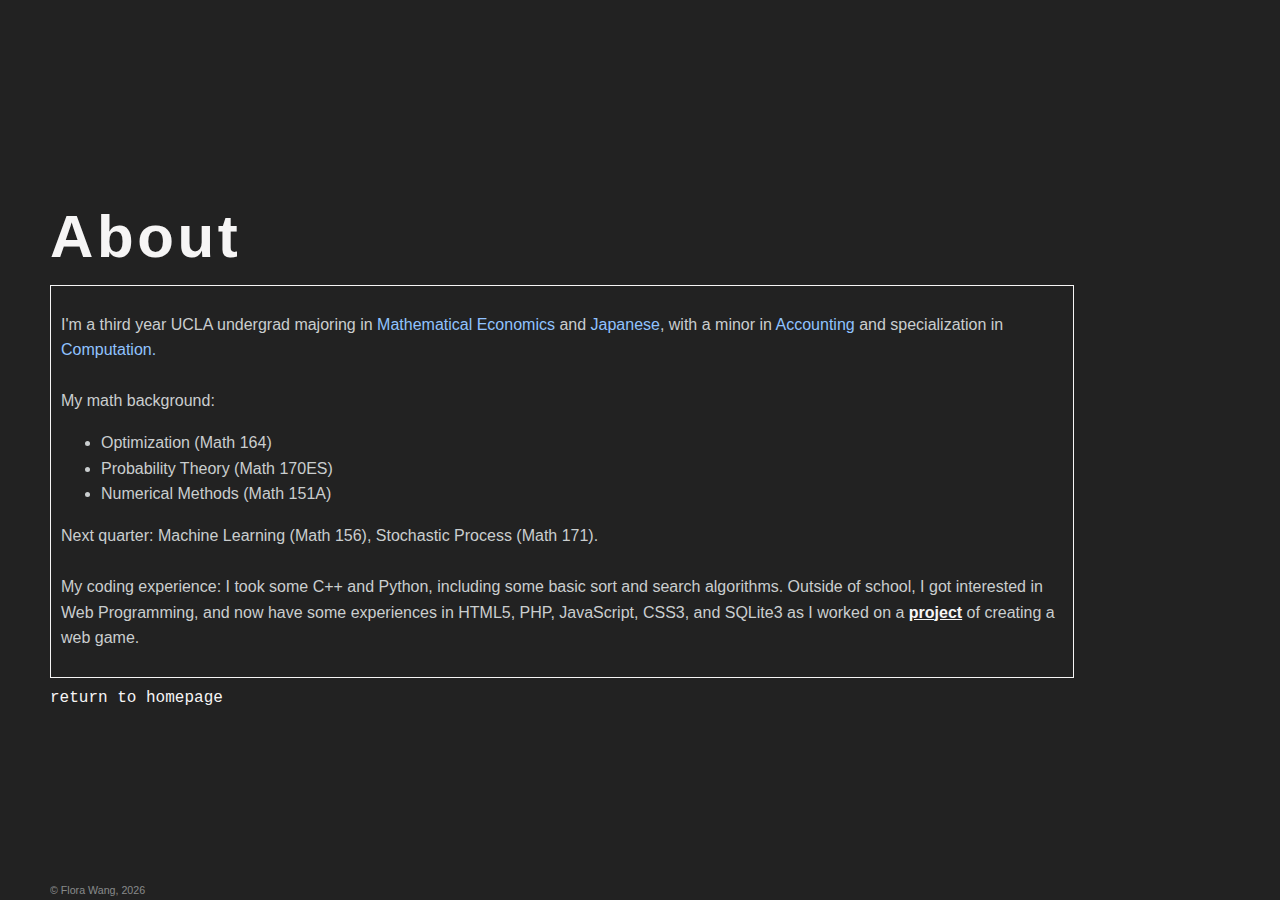
==== about.html @ 2cdfca60 "Add files via upload" ====
<!DOCTYPE html>
<html>
<head>
	<meta charset="utf-8">
	<link rel="stylesheet" href="basic.css">
	<title>About</title>
</head>
<body id="about-body">
	<header>
		<h1 id="about-title">About</h1>
	<header>
	<main id="about-main">
		<p>
			I'm a third year UCLA undergrad majoring in <span class="highlight">Mathematical Economics</span> and <span class="highlight">Japanese</span>, with a minor in <span class="highlight">Accounting</span> and specialization in <span class="highlight">Computation.</span><br><br>
			My math background: 
			<ul>
				<li>Optimization (Math 164)</li>
				<li>Probability Theory (Math 170ES)</li>
				<li>Numerical Methods (Math 151A)</li>
			</ul>
			Next quarter: Machine Learning (Math 156), Stochastic Process (Math 171).<br><br>
			My coding experience: I took some C++ and Python, including some basic sort and search algorithms. Outside of school, I got interested in Web Programming, and now have some experiences in HTML5, PHP, JavaScript, CSS3, and SQLite3 as I worked on a <a href="https://shizuchanw.github.io/game1/" id="project">project</a> of creating a web game.
		</p>
	</main>
	<a href="index.html" class="gohome">return to homepage</a>
	<footer>
		<small>&copy; Flora Wang, <script>document.write(new Date().getFullYear());</script></small>
	</footer>
</body>
</html>
---- basic.css ----
body
{
	height: 100vh;
	width: 100%;
  /*
	background-image: url(https://wallpapercave.com/wp/wp1836700.jpg);
	background-position: center;
	background-size: cover;
  */
  background-color: #222222;
	padding: , 5%;
	box-sizing: border-box;
	position: relative;

  color: #cacecf;
  font-family: Arial, Helvetica, sans-serif;

	/*this makes everything inside the body 
  centered vertically and horizontally*/
	display: flex;
	justify-content: center;
	align-items: center;

  text-align: center;
  line-height: 1.6;
  scroll-behavior: smooth;
  margin: auto;
}


#home-title{
  color: #f6f5f5;
	font-size: 60px;
	margin-top: 24px;
	margin-bottom: 15px;
  letter-spacing: 0.06em;
  margin: 0;

}

nav{
    font-family: Courier, monospace;
    display: block;
    margin-top: 0.5em;
}

a{
  color: #f6f5f5;
  transition: color 0.5s;
  text-decoration: none;
}
a:hover {
  color: #70c2ff;
}


main{
  position: relative;
  padding-bottom: 50px;
}

footer{
    font-size: 0.8em;
    opacity: 0.6;
    position: absolute;
    bottom: 0;
}

.highlight{
  color: #90c2ff
}


.gohome{
    font-family: Courier, monospace;
    display: block;
    margin-top: 0.5em;
}

/*for the about page*/
#about-body{
  text-align: left;
  margin-left: 50px;
  width: 80%
}

#about-title{
  color: #f6f5f5;
  font-size: 60px;
  margin-top: 24px;
  margin-bottom: 15px;
  letter-spacing: 0.06em;
  margin: 0;

}

#about-main{
  border: 1px solid #f6f5f5;
  padding: 10px;
}

#project{
  font-weight: 700;
  text-decoration:underline;
}
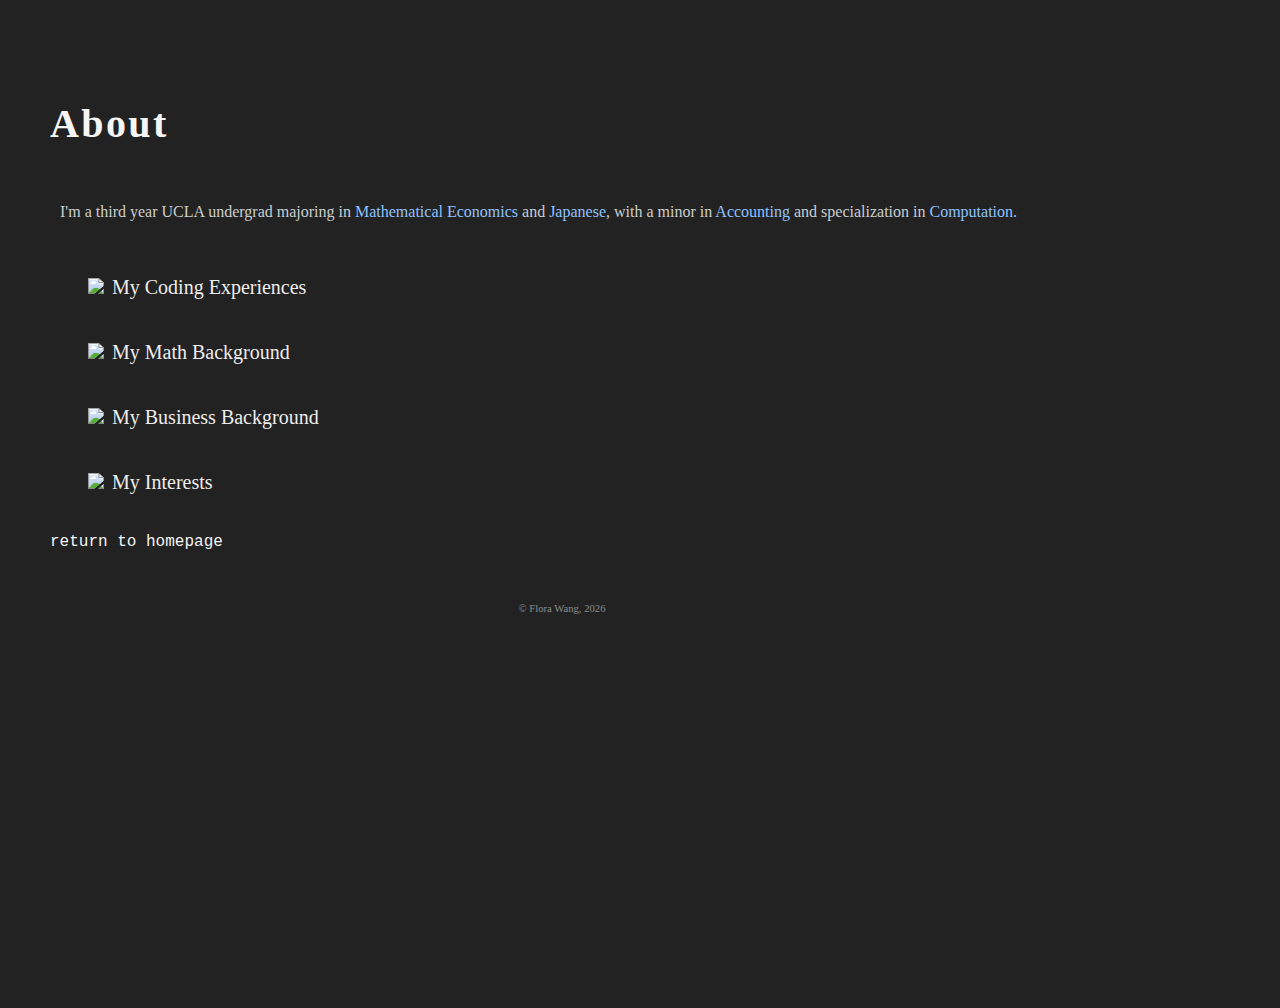
==== commit 9b0a6a94: "Add files via upload" ====
--- a/about.html
+++ b/about.html
@@ -2,6 +2,11 @@
 <html>
 <head>
 	<meta charset="utf-8">
+	<link rel="apple-touch-icon" sizes="180x180" href="favicons/apple-touch-icon.png">
+	<link rel="icon" type="image/png" sizes="32x32" href="favicons/favicon-32x32.png">
+	<link rel="icon" type="image/png" sizes="16x16" href="favicons/favicon-16x16.png">
+	<link rel="manifest" href="favicons/site.webmanifest">
+	<link rel="shortcut icon" href="favicons/favicon.ico">
 	<link rel="stylesheet" href="basic.css">
 	<title>About</title>
 </head>
@@ -10,20 +15,99 @@
 		<h1 id="about-title">About</h1>
 	<header>
 	<main id="about-main">
+		
 		<p>
-			I'm a third year UCLA undergrad majoring in <span class="highlight">Mathematical Economics</span> and <span class="highlight">Japanese</span>, with a minor in <span class="highlight">Accounting</span> and specialization in <span class="highlight">Computation.</span><br><br>
-			My math background: 
+			I'm a third year UCLA undergrad majoring in <span class="highlight">Mathematical Economics</span> and <span class="highlight">Japanese</span>, with a minor in <span class="highlight">Accounting</span> and specialization in <span class="highlight">Computation.</span><br>
+		</p>
+		<br>
+		
+
+		<div>
+
+		<button type="button" class="about-collapsible">
+			<img src="icons/menu.png" class="menu-icon">
+			<h2 class="row">My Coding Experiences</h2>
+		</button>
+			<div class="about-content">
 			<ul>
-				<li>Optimization (Math 164)</li>
-				<li>Probability Theory (Math 170ES)</li>
-				<li>Numerical Methods (Math 151A)</li>
+				<li>I took some <span class="highlight">C++</span> (CS31 PIC10B) and <span class="highlight">Python</span> (codeacademy), including some basic sort and search algorithms. I'm planning on taking CS32-CS35L in the following quarters.</li>
+				<li>Outside of school, I got interested in Web Programming, and now have some experiences in <span class="highlight">HTML5, PHP, JavaScript, CSS3, and SQLite3</span> as I worked on a <a href="https://github.com/shizuchanw/game1" id="project">project</a> of creating a web game.</li>
 			</ul>
-			Next quarter: Machine Learning (Math 156), Stochastic Process (Math 171).<br><br>
-			My coding experience: I took some C++ and Python, including some basic sort and search algorithms. Outside of school, I got interested in Web Programming, and now have some experiences in HTML5, PHP, JavaScript, CSS3, and SQLite3 as I worked on a <a href="https://shizuchanw.github.io/game1/" id="project">project</a> of creating a web game.
-		</p>
+			</div>
+		</div>
+
+		<div>
+		<button type="button" class="about-collapsible">
+			<img src="icons/menu.png" class="menu-icon">
+			<h2 class="row">My Math Background</h2>
+		</button>
+			<div class="about-content">
+			<ul>
+				<li><span class="highlight">Optimization</span> (Math 164)</li>
+				<li><span class="highlight">Probability Theory</span> (Math 170ES)</li>
+				<li><span class="highlight">Numerical Methods</span> (Math 151A)</li>
+				<li>Next quarter: <span class="highlight">Machine Learning</span> (Math 156), <span class="highlight">Stochastic Process</span> (Math 171).</li>
+			</ul>
+			</div>
+		</div>
+
+		<div>
+		<button type="button" class="about-collapsible">
+			<img src="icons/menu.png" class="menu-icon">
+			<h2 class="row">My Business Background</h2>
+		</button>
+			<div class="about-content">
+			<p class="dark">My past experiences: </p>
+			<ul>
+				<li><span class="highlight">Summer Financial Analyst</span> - China Construction Bank</li>
+				<li><span class="highlight">Tax &amp; Reimbursement Chair</span> - CSSA</li>
+				<li><span class="highlight">Treasurer</span> - UCLA Kendo</li>
+				<li><span class="highlight">VITA</span> (Volunteer Income Tax Assistant) at UCLA</li>
+			</ul>
+			<p class="dark">Relavent courses: </p>
+			<ul>
+				<li><span class="highlight">Mathematics-Finance</span> (Math 174E, Econ 106F)</li>
+				<li><span class="highlight">Real Estate Finance &amp; Investment</span> (MGMT 180)</li>
+				<li><span class="highlight">Advanced Accounting</span> (MGMT 120AB, 122, 124)</li>
+				<li><span class="highlight">Business Law</span> (MGMT 108)</li>
+				<li><span class="highlight">Tax Law</span> (individual tax MGMT 127A, corporate tax MGMT 127B)</li>
+			</ul>
+			</div>
+		</div>
+
+		<div>
+		<button type="button" class="about-collapsible">
+			<img src="icons/menu.png" class="menu-icon">
+			<h2 class="row">My Interests</h2>
+		</button>
+			<div class="about-content">
+			<p class="dark">Outside of school I enjoy <a href="gallery.html" id="drawing">drawing</a> and music.</p>
+			<p class="dark">I enjoy doing all kinds of volunteering: planting trees, cleaning beaches, visiting nursing homes and orphanages, etc.</p>
+			<p class="dark">I also like learning languages. Recently I'm reading 坊っちゃん (Botchan) by 夏目 漱石 (Natsume Soseki) in Japanese to challenge myself lol.</p>
+			</div>
+		</div>
+
+		<script>
+			var coll = document.getElementsByClassName("about-collapsible");
+			var i;
+
+			for (i = 0; i < coll.length; i++) {
+  				coll[i].addEventListener("click", function() {
+    				this.classList.toggle("active");
+    				var content = this.nextElementSibling;
+    				if (content.style.display === "block") {
+      					content.style.display = "none";
+    				} else {
+      					content.style.display = "block";
+    				}
+  				});
+			}
+		</script>
+
+
 	</main>
 	<a href="index.html" class="gohome">return to homepage</a>
-	<footer>
+	<footer id="about-footer">
 		<small>&copy; Flora Wang, <script>document.write(new Date().getFullYear());</script></small>
 	</footer>
 </body>
--- a/basic.css
+++ b/basic.css
@@ -1,50 +1,46 @@
 body
 {
-	height: 100vh;
-	width: 100%;
-  /*
-	background-image: url(https://wallpapercave.com/wp/wp1836700.jpg);
-	background-position: center;
-	background-size: cover;
-  */
+  height: 100vh;
+  width: 100%;
   background-color: #222222;
-	padding: , 5%;
-	box-sizing: border-box;
-	position: relative;
-
+
+  box-sizing: border-box;
+  position: relative;
   color: #cacecf;
-  font-family: Arial, Helvetica, sans-serif;
-
-	/*this makes everything inside the body 
-  centered vertically and horizontally*/
-	display: flex;
-	justify-content: center;
-	align-items: center;
-
-  text-align: center;
+  font-family: "Libre Baskerville", Baskerville, Lora, serif;
+
+  text-align: left;
+  margin-left: 50px;
+  width: 80%
+
   line-height: 1.6;
   scroll-behavior: smooth;
-  margin: auto;
-}
-
-
-#home-title{
+}
+
+div{
+  display: block;
+}
+
+h1{
   color: #f6f5f5;
-	font-size: 60px;
-	margin-top: 24px;
-	margin-bottom: 15px;
+  font-size: 40px;
+  margin-top: 100px;
+  margin-bottom: 30px;
   letter-spacing: 0.06em;
-  margin: 0;
-
+}
+
+h2{
+  color: #eeeded;
+  font-weight: 530;
 }
 
 nav{
-    font-family: Courier, monospace;
     display: block;
-    margin-top: 0.5em;
 }
 
 a{
+  font-family: Courier, monospace;
+  margin-top: 0.5em;
   color: #f6f5f5;
   transition: color 0.5s;
   text-decoration: none;
@@ -53,17 +49,16 @@
   color: #70c2ff;
 }
 
-
 main{
   position: relative;
   padding-bottom: 50px;
 }
 
 footer{
-    font-size: 0.8em;
-    opacity: 0.6;
-    position: absolute;
-    bottom: 0;
+  font-size: 0.8em;
+  opacity: 0.6;
+  text-align: center;
+  width: 100%
 }
 
 .highlight{
@@ -73,9 +68,50 @@
 
 .gohome{
     font-family: Courier, monospace;
-    display: block;
+    display: inline-block;
     margin-top: 0.5em;
-}
+    margin-bottom: 50px;
+}
+
+
+/*homepage*/
+#home-title{
+  color: #f6f5f5;
+  font-size: 60px;
+  margin-top: 24px;
+  margin-bottom: 15px;
+  letter-spacing: 0.08em;
+  margin: 0;
+}
+#home-body
+{
+  /*this makes everything inside the body 
+  centered vertically and horizontally*/
+  display: flex;
+  justify-content: center;
+  align-items: center;
+
+  text-align: center;
+  margin: auto;
+}
+
+#wechatBox{
+  position: relative;
+}
+#QRcode{
+  position: absolute;  
+  display: none;
+}
+#wechatBox:hover #QRcode{
+  display: block;
+}
+
+#home-footer{
+  position: absolute;
+  bottom: 0;
+}
+
+
 
 /*for the about page*/
 #about-body{
@@ -84,23 +120,96 @@
   width: 80%
 }
 
-#about-title{
-  color: #f6f5f5;
-  font-size: 60px;
-  margin-top: 24px;
-  margin-bottom: 15px;
-  letter-spacing: 0.06em;
+#about-main{
+  padding: 10px;
+}
+
+.about-collapsible{
+  background-color: #222222;
+  font-family: "Libre Baskerville", Baskerville, Lora, serif;
+  cursor: pointer;
+  padding-left: 28px;
+  margin: 20px 0;
+  width: 35%;
+  border: none;
+  text-align: left;
+  outline: none;
+}
+.menu-icon{
+  float: left;
   margin: 0;
-
-}
-
-#about-main{
-  border: 1px solid #f6f5f5;
-  padding: 10px;
-}
-
-#project{
+  padding-top: 2px;
+  padding-right: 8px;
+} 
+.row{
+  margin: 0;
+}
+
+.about-content {
+  padding: 0 20px;
+  margin-left: 30px;
+  width: 80%;
+  line-height: 2;
+  display: none;
+  overflow: hidden;
+  background-color: #222222;
+}
+
+div p, li{
+  font-family: Verdana, Arial, Helvetica, sans-serif;
+  font-weight: 500;
+  margin-bottom: 10px;
+}
+
+#project, #drawing{
+  font-family: Courier, monospace;
   font-weight: 700;
   text-decoration:underline;
 }
 
+
+
+/*for the gallery page*/
+td img{
+  margin-left: 50px;
+}
+
+#photo_frame{
+  margin-left: 0px;
+}
+
+.button{
+  background: linear-gradient(45deg, #87adfe, #ff77cd);
+  border: none;
+  border-radius: 6px;
+  padding: 10px 20px;
+  margin-bottom: 20px;
+
+  color: white;
+  text-align: center;
+  text-decoration: none;
+  display: inline-block;
+  font-size: 12px;
+}
+.button:hover {
+  cursor: grab;
+}
+
+.slider{
+  -webkit-appearance: none;
+  background: #e6e5e5;
+  height: 3px;
+}
+
+#swatch{
+  margin-left: 10px;
+  border: none;
+  border-radius: 50%;
+  width: 20px;
+  height:20px;
+}
+
+canvas{
+  margin-top: 30px;
+  background-color: white;
+}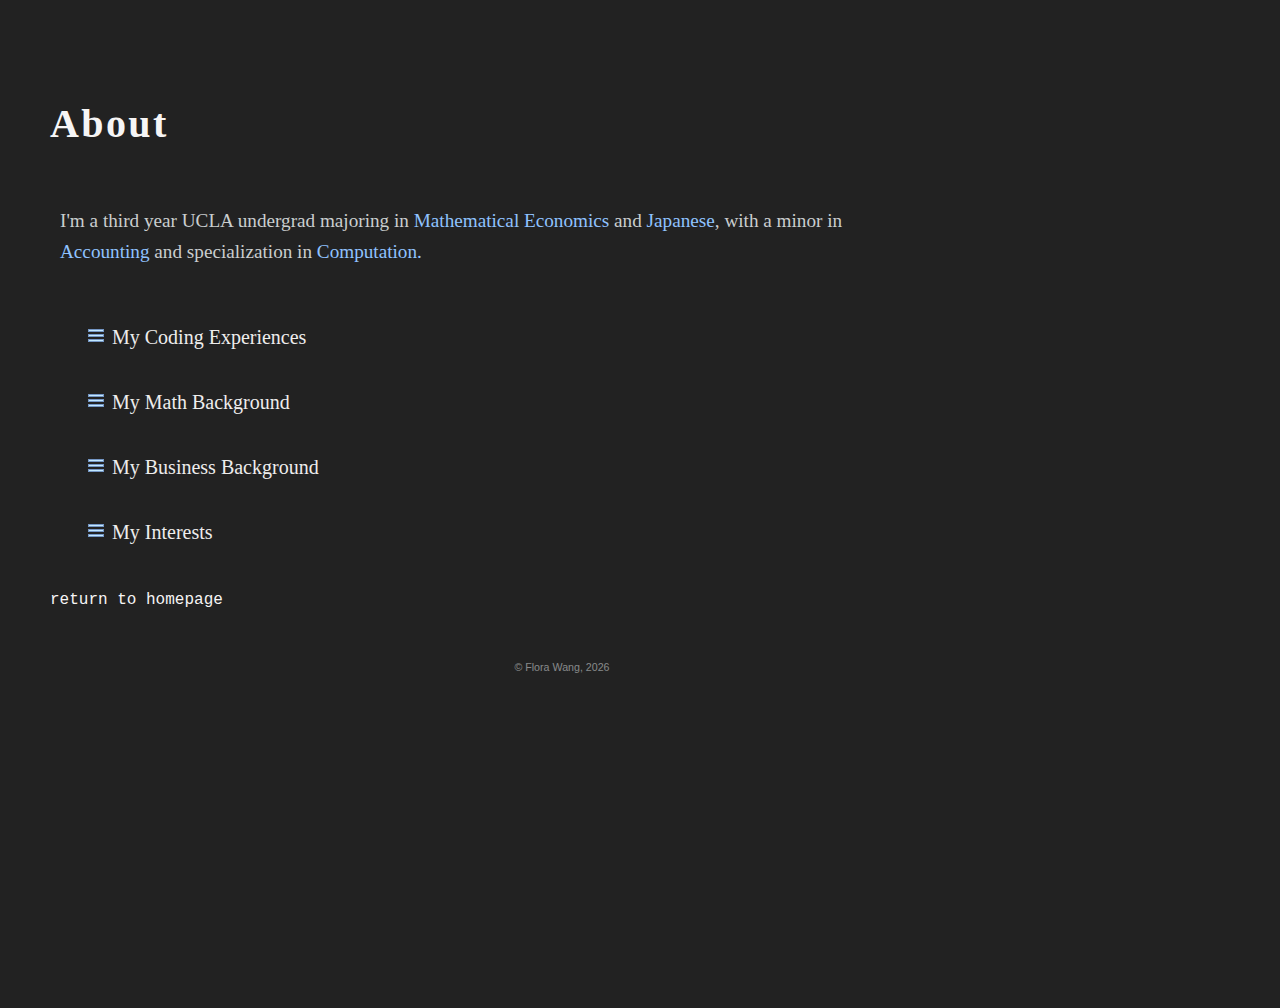
==== commit 171991f3: "update post" ====
--- a/about.html
+++ b/about.html
@@ -16,7 +16,7 @@
 	<header>
 	<main id="about-main">
 		
-		<p>
+		<p id="about-intro">
 			I'm a third year UCLA undergrad majoring in <span class="highlight">Mathematical Economics</span> and <span class="highlight">Japanese</span>, with a minor in <span class="highlight">Accounting</span> and specialization in <span class="highlight">Computation.</span><br>
 		</p>
 		<br>
--- a/basic.css
+++ b/basic.css
@@ -7,7 +7,7 @@
   box-sizing: border-box;
   position: relative;
   color: #cacecf;
-  font-family: "Libre Baskerville", Baskerville, Lora, serif;
+  font-family: Verdana, Arial, Helvetica, sans-serif;
 
   text-align: left;
   margin-left: 50px;
@@ -19,6 +19,10 @@
 
 div{
   display: block;
+}
+
+hr{
+  margin-right: 50px;
 }
 
 h1{
@@ -27,19 +31,21 @@
   margin-top: 100px;
   margin-bottom: 30px;
   letter-spacing: 0.06em;
+  font-family: "Libre Baskerville", Baskerville, Lora, serif;
 }
 
 h2{
   color: #eeeded;
   font-weight: 530;
+  font-family: "Libre Baskerville", Baskerville, Lora, serif;
 }
 
 nav{
     display: block;
+      font-family: Courier, monospace;
 }
 
 a{
-  font-family: Courier, monospace;
   margin-top: 0.5em;
   color: #f6f5f5;
   transition: color 0.5s;
@@ -69,19 +75,18 @@
 .gohome{
     font-family: Courier, monospace;
     display: inline-block;
-    margin-top: 0.5em;
+    margin-top: 1em;
     margin-bottom: 50px;
 }
 
 
-/*homepage*/
+/*homepage styling*/
 #home-title{
   color: #f6f5f5;
   font-size: 60px;
   margin-top: 24px;
-  margin-bottom: 15px;
+  margin-bottom: 20px;
   letter-spacing: 0.08em;
-  margin: 0;
 }
 #home-body
 {
@@ -95,6 +100,11 @@
   margin: auto;
 }
 
+/*
+the following code allows
+a QR code to show up when
+hover over wechat's icon
+*/
 #wechatBox{
   position: relative;
 }
@@ -106,6 +116,7 @@
   display: block;
 }
 
+
 #home-footer{
   position: absolute;
   bottom: 0;
@@ -122,6 +133,13 @@
 
 #about-main{
   padding: 10px;
+}
+
+#about-intro{
+  font-family: "Libre Baskerville", Baskerville, Lora, serif;
+  font-size: 1.2em;
+  width: 80%;
+  line-height: 1.6;
 }
 
 .about-collapsible{
@@ -134,11 +152,12 @@
   border: none;
   text-align: left;
   outline: none;
+  display: inline-block;
 }
 .menu-icon{
   float: left;
   margin: 0;
-  padding-top: 2px;
+  padding-top: 3px;
   padding-right: 8px;
 } 
 .row{
@@ -150,6 +169,7 @@
   margin-left: 30px;
   width: 80%;
   line-height: 2;
+  border: 1px solid white;
   display: none;
   overflow: hidden;
   background-color: #222222;
@@ -193,13 +213,35 @@
 }
 .button:hover {
   cursor: grab;
-}
+  background: linear-gradient(45deg, #6d93e3, #de5bae);
+}
+
+.button-cool{
+  background: linear-gradient(45deg, #f96778, #edc080);
+  border: none;
+  border-radius: 6px;
+  padding: 10px 20px;
+  margin-bottom: 20px;
+
+  color: white;
+  text-align: center;
+  text-decoration: none;
+  display: inline-block;
+  font-size: 12px;
+}
+.button-cool:hover {
+  cursor: grab;
+  background: linear-gradient(45deg, #de5968, #d9ae71);
+}
+
 
 .slider{
   -webkit-appearance: none;
   background: #e6e5e5;
   height: 3px;
-}
+  width: 110px;
+}
+
 
 #swatch{
   margin-left: 10px;
@@ -212,4 +254,67 @@
 canvas{
   margin-top: 30px;
   background-color: white;
-}+}
+
+#guest-name, #comment-box{
+  width: 500px;
+  height: 25px;
+  margin-bottom: 20px;
+  
+  font-size: 15px;
+  background-color: #e6e5E5;
+}
+#comment-box{width: 503px;}
+#comment-button{
+  margin-left: 520px;
+}
+
+#labels{
+  height: 60px;
+  width: 100px;
+  float: left;
+}
+#inputs{
+  height: 70px;
+  width: 500px;
+  float: left;
+  
+}
+
+
+/*for the posts page*/
+.posts-main{
+  float: left;
+  width: 65%;
+  margin-left: 50px;
+}
+.posts-main p{
+  line-height: 1.8;
+}
+
+aside{
+  float: right;
+  width: 20%;
+  font-size: 0.75em;
+  padding-right: 5px;
+}
+
+aside ul{
+  padding-left: 1.5em;
+}
+
+.posts-footer{
+  display: inline-block;
+  width: 100%; 
+
+}
+
+/*for the music page*/
+.music-main{
+  float: left;
+  width: 65%;
+  margin-left: 50px;
+}
+.music-footer{
+  display: inline-block;
+  width: 100%; 
